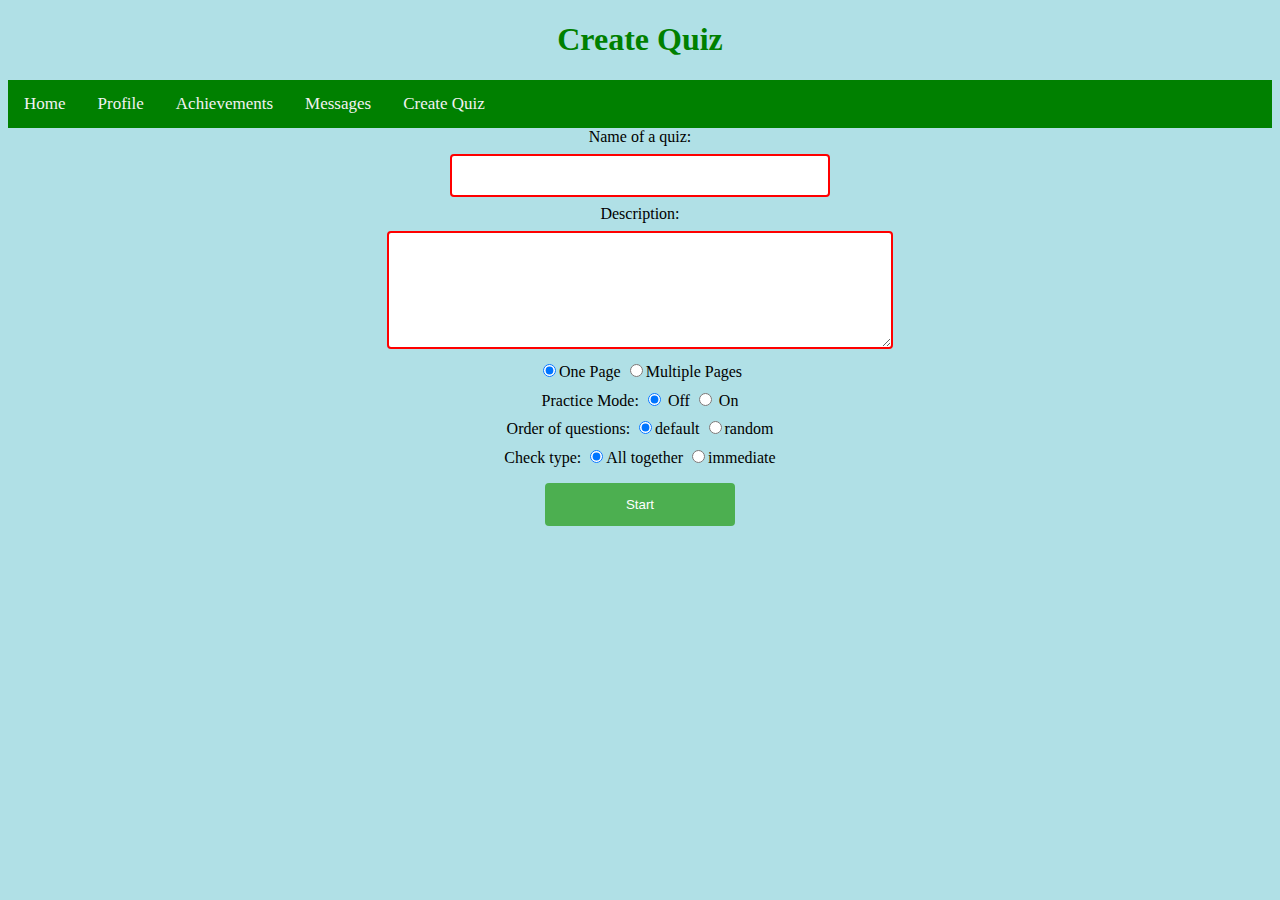
==== QuizWebsite/WebContent/CreateQuiz.html @ 23759f60 "davwere createQuiz.html/css page-ebi" ====
<!DOCTYPE html>
<html>
<head>
<meta charset="ISO-8859-1">
<title>Create A Quiz</title>
</head>
 <link rel="stylesheet" type="text/css" href="css/CreateQuiz.css">
<h1>Create Quiz</h1>
<body>
	
	<div class="navigation" id="navigationID">
  		<a href="homepage.html">Home</a>
  		<a href="profile.html">Profile</a>
  		<a href="achievements.html">Achievements</a>
  		<a href="messages.html">Messages</a>
  		<a href="createQuiz.html">Create Quiz</a>
	</div>

	<div class = quizCreation id = quizCreationID>
		<form action = "- Add questions in quiz -">
			Name of a quiz: <br>
			<input type = "text" name = "quizName" > <br>
			Description: <br>
			<textarea rows = "6" cols = "50"></textarea> <br>
			
			<input type = "radio" name = "orderType" value = "One Page" checked = "checked">One Page
			<input type = "radio" name = "orderType" value = "Multiple Pages">Multiple Pages <br>
			
			Practice Mode: <input type = "radio" name = "practiceMode" value = "off" checked = "checked"> Off
			<input type = "radio" name = "practiceMode" value = "on"> On <br>
			
			Order of questions: <input type = "radio" name = "orderOfQuestions" value = "defaultOrder" checked = "checked">default 
			<input type = "radio" name = "orderOfQuestions" value = "randomOrder">random <br>
			
			Check type: <input type = "radio" name = "checkType" value = "allTogether" checked = "checked">All together
			<input type = "radio" name = "checkType" value = "immediate">immediate <br>
			
			<button type="submit" value="submit">Start</button>
		</form>
	</div>
</body>
</html>
---- QuizWebsite/WebContent/css/CreateQuiz.css ----
h1 {
    text-align: center;
    color: green;
}

body {
	background-color: powderblue;	
}

#navigationID{
      text-align: center;
}

.navigation {
	background-color: green;
    overflow: hidden;
	padding: 12px 20px;
    margin: 8px 0;
    list-style:none;
    margin:0;
    padding:0;
    text-align:center;
    
}

.navigation a {
    float: left;
    display: block;
    color: #f2f2f2;
    text-align: center;
    padding: 14px 16px;
    text-decoration: none;
    font-size: 17px;
}

#quizCreationID {
    text-align: center;   
}

input[type=text], select {
    width: 30%;
    padding: 12px 20px;
    margin: 8px 0;
    display: inline-block;
    border: 2px solid red;
    border-radius: 4px;
    box-sizing: border-box;
}

textarea, select {
    width: 40%;
    padding: 12px 20px;
    margin: 8px 0;
    display: inline-block;
    border: 2px solid red;
    border-radius: 4px;
    box-sizing: border-box;
      
}

input [type = radio], slecet {
	border: 2px solid red;
}

input[type="radio"] {
  margin-bottom: 1%;
}

button[type=submit] {
    width: 15%;
    background-color: #4CAF50;
    color: white;
    padding: 14px 20px;
    margin: 8px 0;
    border: none;
    border-radius: 4px;
    cursor: pointer;
}
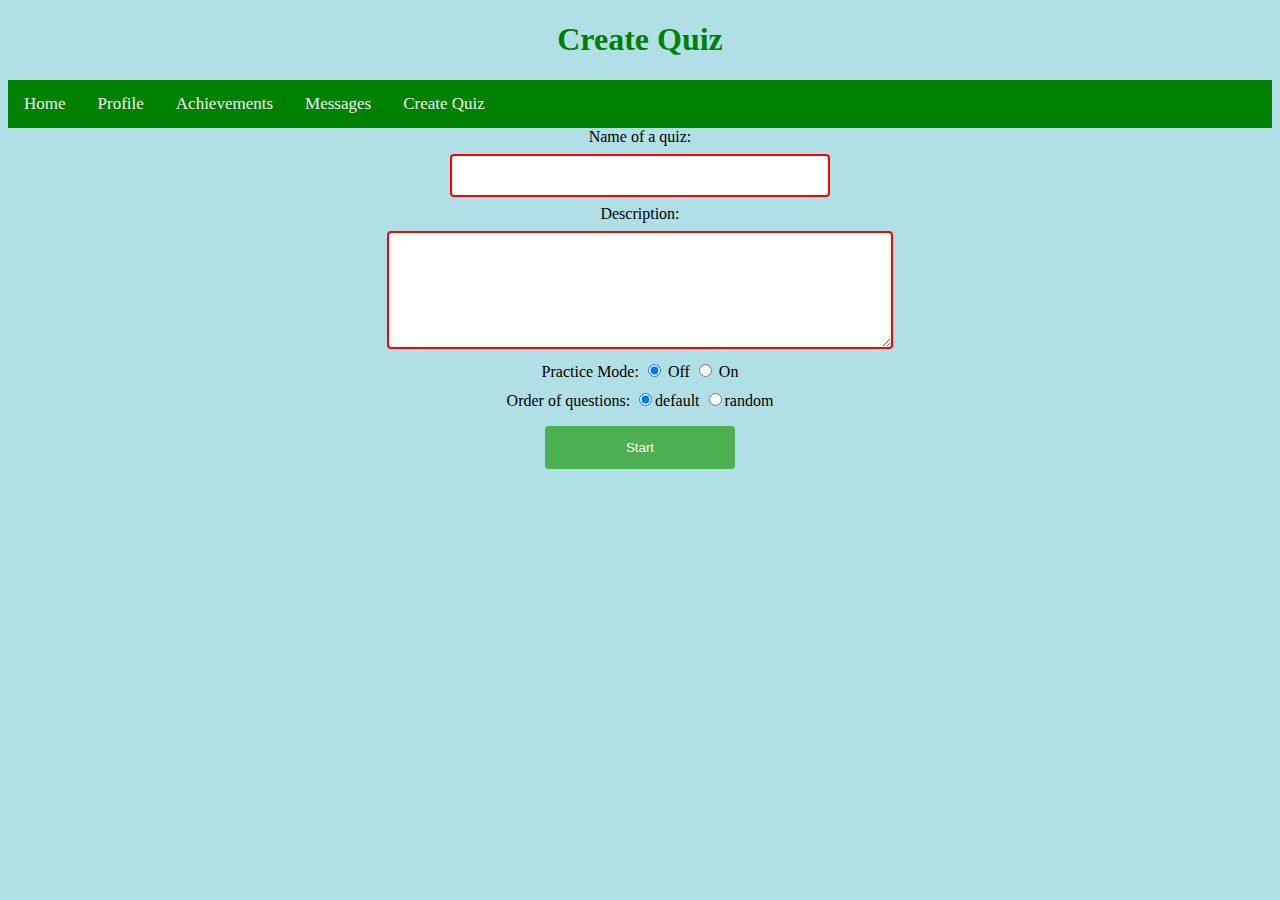
==== commit 982de039: "shevcvale es faili, mivabi linki romelic sxva gverdze gadadis da aseve arasachiro informacia movasho" ====
--- a/QuizWebsite/WebContent/CreateQuiz.html
+++ b/QuizWebsite/WebContent/CreateQuiz.html
@@ -17,14 +17,12 @@
 	</div>
 
 	<div class = quizCreation id = quizCreationID>
-		<form action = "- Add questions in quiz -">
+		<form action = "AddQuestions.jsp">
 			Name of a quiz: <br>
 			<input type = "text" name = "quizName" > <br>
 			Description: <br>
-			<textarea rows = "6" cols = "50"></textarea> <br>
+			<textarea rows = "6" cols = "50" name="description"></textarea> <br>
 			
-			<input type = "radio" name = "orderType" value = "One Page" checked = "checked">One Page
-			<input type = "radio" name = "orderType" value = "Multiple Pages">Multiple Pages <br>
 			
 			Practice Mode: <input type = "radio" name = "practiceMode" value = "off" checked = "checked"> Off
 			<input type = "radio" name = "practiceMode" value = "on"> On <br>
@@ -32,8 +30,6 @@
 			Order of questions: <input type = "radio" name = "orderOfQuestions" value = "defaultOrder" checked = "checked">default 
 			<input type = "radio" name = "orderOfQuestions" value = "randomOrder">random <br>
 			
-			Check type: <input type = "radio" name = "checkType" value = "allTogether" checked = "checked">All together
-			<input type = "radio" name = "checkType" value = "immediate">immediate <br>
 			
 			<button type="submit" value="submit">Start</button>
 		</form>
